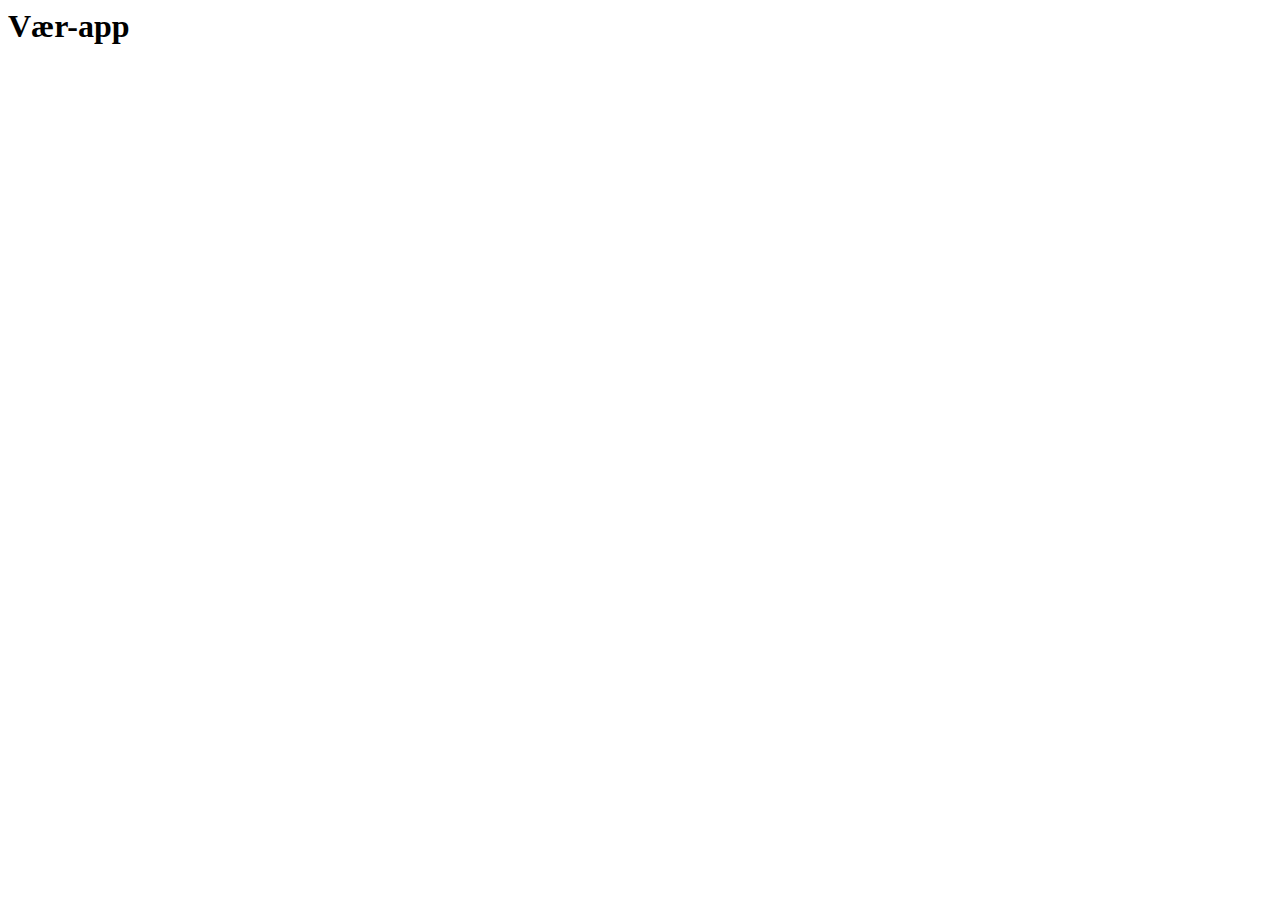
==== del1/index.html @ 7cdc5f3d "initial commit" ====
<html lang="en">
<head>
    <meta charset="UTF-8">
    <meta name="viewport" content="width=device-width, initial-scale=1.0">
    <title>Document</title>
</head>
<body>
    <h1>Vær-app</h1>
</body>
</html>
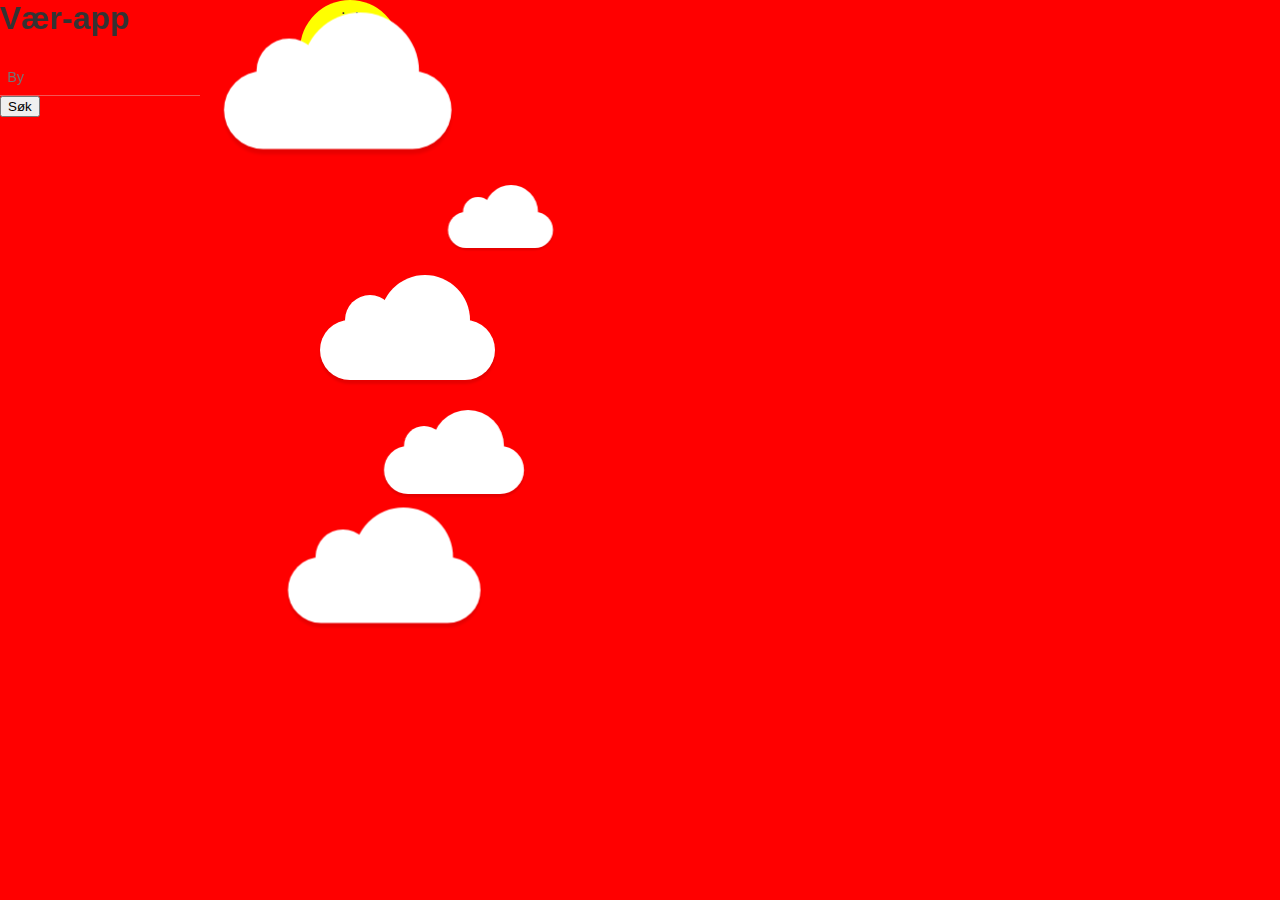
==== commit b9155910: "yes no i know yes if no is there" ====
--- a/del1/index.html
+++ b/del1/index.html
@@ -3,8 +3,57 @@
     <meta charset="UTF-8">
     <meta name="viewport" content="width=device-width, initial-scale=1.0">
     <title>Document</title>
+    <!-- <script src="sandbox.js" ></script> -->
+    <script src="forecast.js" defer></script>
+    <link rel="stylesheet"  href="style.css">
+    <link rel="stylesheet" href="./clouds.css">
+    <link rel="stylesheet" href="style2,0.css">
 </head>
-<body>
+ 
+<div class="actualSun">._.</div>
+<body class="sun">
+    <div id="background-wrap">
+        <div class="x1">
+          <div class="cloud"></div>
+        </div>
+        <div class="x2">
+          <div class="cloud"></div>
+        </div>
+        <div class="x3">
+          <div class="cloud"></div>
+        </div>
+        <div class="x4">
+          <div class="cloud"></div>
+        </div>
+        <div class="x5">
+          <div class="cloud"></div>
+        </div>
+      </div>
     <h1>Vær-app</h1>
-</body>
-</html>+
+
+    <audio id="bg-music" autoplay loop preload="auto" q_auto>
+    </audio>
+
+    <audio id="rain">
+      <source src="./musikk/rain-and-thunder-nature-sounds-7803.mp3" type="audio/mpeg">
+    </audio>
+    
+      
+
+    <div class="form">
+        <label for="by"></label>
+        <input type="text" id="by" class="input" placeholder="By">
+        <button id="søk" >Søk</button>
+
+        <div class="infoKonteirer">
+
+            <div class="sun"></div>
+
+            <p class="city"></p>
+            <p class="weather"></p>
+            <p class="degree"></p>
+        </div>
+
+    </div>
+</body>--- a/del1/style.css
+++ b/del1/style.css
@@ -0,0 +1,84 @@
+
+
+
+/* :root {
+    --daytime-color: rgb(24, 141, 190);
+    --nighttime-color: black;
+} */
+
+.actualSun{
+    position: absolute;
+    background-color: yellow;
+    min-width: 100px;
+    min-height: 100px;
+
+    border-radius: 50%;
+
+    align-items: center;
+    justify-content: center;
+    text-align: center;
+
+    margin-left: 300px;
+
+    
+    /* så greia er bakerst: */
+    z-index: -1; 
+}
+
+body {
+    background-color: red;
+}
+
+
+.form {
+    --width-of-input: 200px;
+    --border-height: 1px;
+    --border-before-color: rgba(221, 221, 221, 0.39);
+    --border-after-color: #5891ff;
+    --input-hovered-color: #4985e01f;
+    position: relative;
+    width: var(--width-of-input);
+}
+
+
+.input {
+    color: #fff;
+    font-size: 0.9rem;
+    background-color: transparent;
+    width: 100%;
+    box-sizing: border-box;
+    padding-inline: 0.5em;
+    padding-block: 0.7em;
+    border: none;
+    border-bottom: var(--border-height) solid var(--border-before-color);
+}
+
+/* styling of animated border */
+.input-border {
+    position: absolute;
+    background: var(--border-after-color);
+    width: 0%;
+    height: 2px;
+    bottom: 0;
+    left: 0;
+    transition: 0.3s;
+}
+
+/* Hover on Input */
+input:hover {
+    background: var(--input-hovered-color);
+}
+
+input:focus {
+    outline: none;
+}
+
+/* here is code of animated border */
+input:focus~.input-border {
+    width: 100%;
+}
+
+
+/* input:valid ~ .input-border{
+     width: 100%;
+   } */--- a/del1/clouds.css
+++ b/del1/clouds.css
@@ -0,0 +1,69 @@
+body {
+    color: #333;
+    height: 100vh;
+    margin: 0;
+    padding: 0;
+    overflow-x: hidden;
+}
+
+
+
+#background-wrap {
+    padding-top: 50px;
+    width:100%;
+    position: fixed;
+    z-index: -1;
+}
+@-webkit-keyframes animateCloud {
+    0% {margin-left: -1000px;}
+    100% {margin-left: 100%;}
+}
+.x1 {
+    -webkit-animation: animateCloud 40s linear infinite;
+    -webkit-transform: scale(0.65);
+}
+.x2 {
+    -webkit-animation: animateCloud 20s linear infinite;
+    -webkit-transform: scale(0.3);
+}
+.x3 {
+    -webkit-animation: animateCloud 30s linear infinite;
+    -webkit-transform: scale(0.5);
+}
+.x4 {
+    -webkit-animation: animateCloud 15s linear infinite;
+    -webkit-transform: scale(0.4);
+}
+.x5 {
+    -webkit-animation: animateCloud 25s linear infinite;
+    -webkit-transform: scale(0.55);
+}
+.cloud {
+    background: #fff;
+    border-radius: 100px;
+    box-shadow: 0 8px 5px rgba(0, 0, 0, 0.1);
+    height: 120px;
+    position: relative;
+    width: 350px;
+}
+
+.cloud:after, .cloud:before {
+  background: #fff;
+    content: '';
+    position: absolute;
+    z-indeX: -1;
+}
+.cloud:after {
+    border-radius: 100px;
+    height: 100px;
+    left: 50px;
+    top: -50px;
+    width: 100px;
+}
+.cloud:before {
+    border-radius: 200px;
+    width: 180px;
+    height: 180px;
+    right: 50px;
+    top: -90px;
+}--- a/del1/style2,0.css
+++ b/del1/style2,0.css
@@ -0,0 +1,20 @@
+body {
+    font-family: Arial, sans-serif;
+    margin: 0;
+    padding: 0;
+}
+
+/*PC */
+@media (min-width: 1024px) {
+    /* Add your PC specific styles here */
+}
+
+/*Ipad */
+@media (min-width: 768px) and (max-width: 1023px) {
+    /* Add your tablet specific styles here */
+}
+
+/*mobile */
+@media (max-width: 767px) {
+    /* Add your mobile specific styles here */
+}
